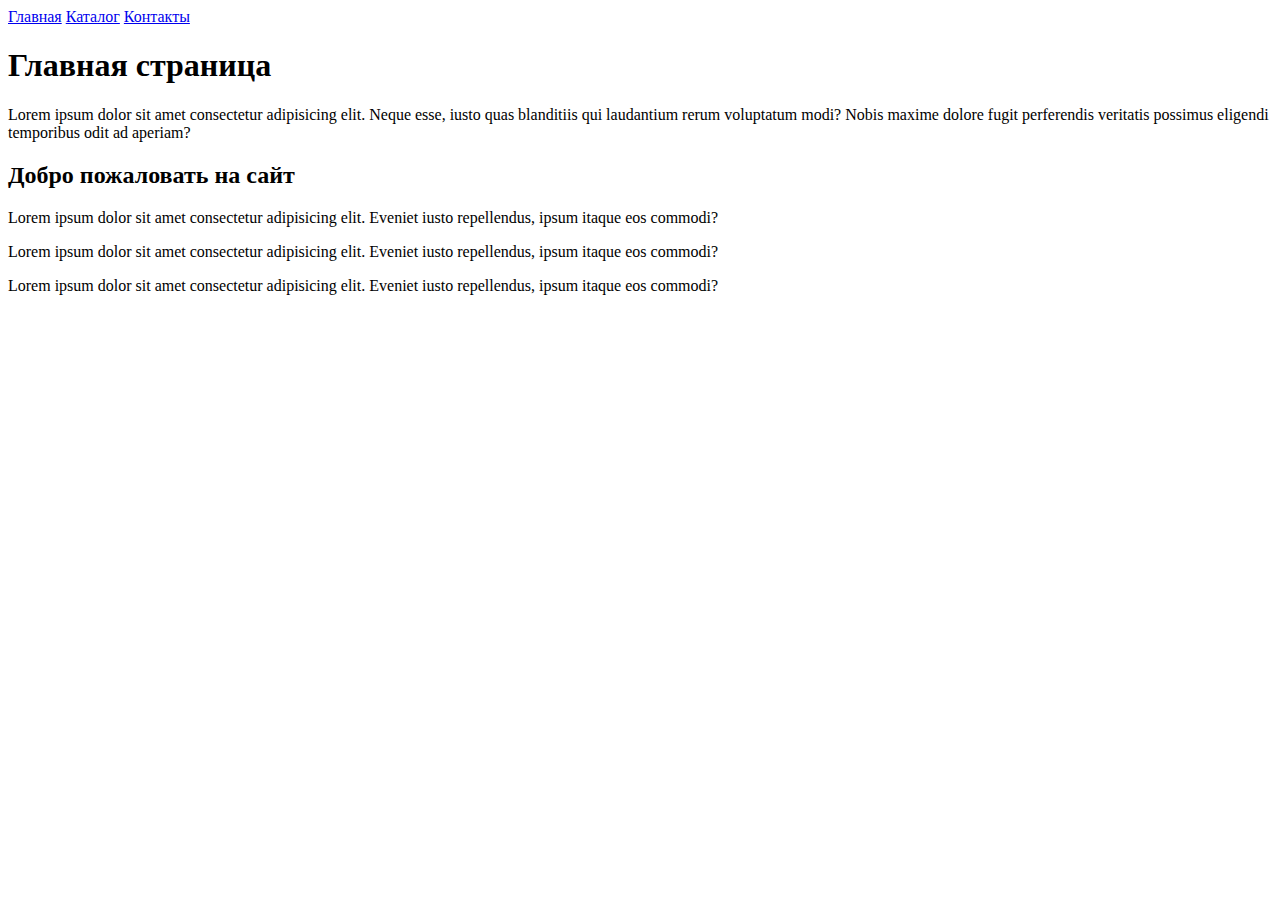
==== index.html @ bce864ef "first commit" ====
<!DOCTYPE html>
<html lang="en">
<head>
    <meta charset="UTF-8">
    <meta http-equiv="X-UA-Compatible" content="IE=edge">
    <meta name="viewport" content="width=device-width, initial-scale=1.0">
    <title>Document</title>
</head>
<body>
    <a href="index.html">Главная</a>
    <a href="catalog/catalog.html">Каталог</a>
    <a href="#">Контакты</a>


    <h1>Главная страница</h1>
    <p>Lorem ipsum dolor sit amet consectetur adipisicing elit. Neque esse, iusto quas blanditiis qui laudantium rerum voluptatum modi? Nobis maxime dolore fugit perferendis veritatis possimus eligendi temporibus odit ad aperiam?</p>
    <h2>Добро пожаловать на сайт</h2>
    <p>Lorem ipsum dolor sit amet consectetur adipisicing elit. Eveniet iusto repellendus, ipsum itaque eos commodi?</p>
    <p>Lorem ipsum dolor sit amet consectetur adipisicing elit. Eveniet iusto repellendus, ipsum itaque eos commodi?</p>
    <p>Lorem ipsum dolor sit amet consectetur adipisicing elit. Eveniet iusto repellendus, ipsum itaque eos commodi?</p>
    
</body>
</html>
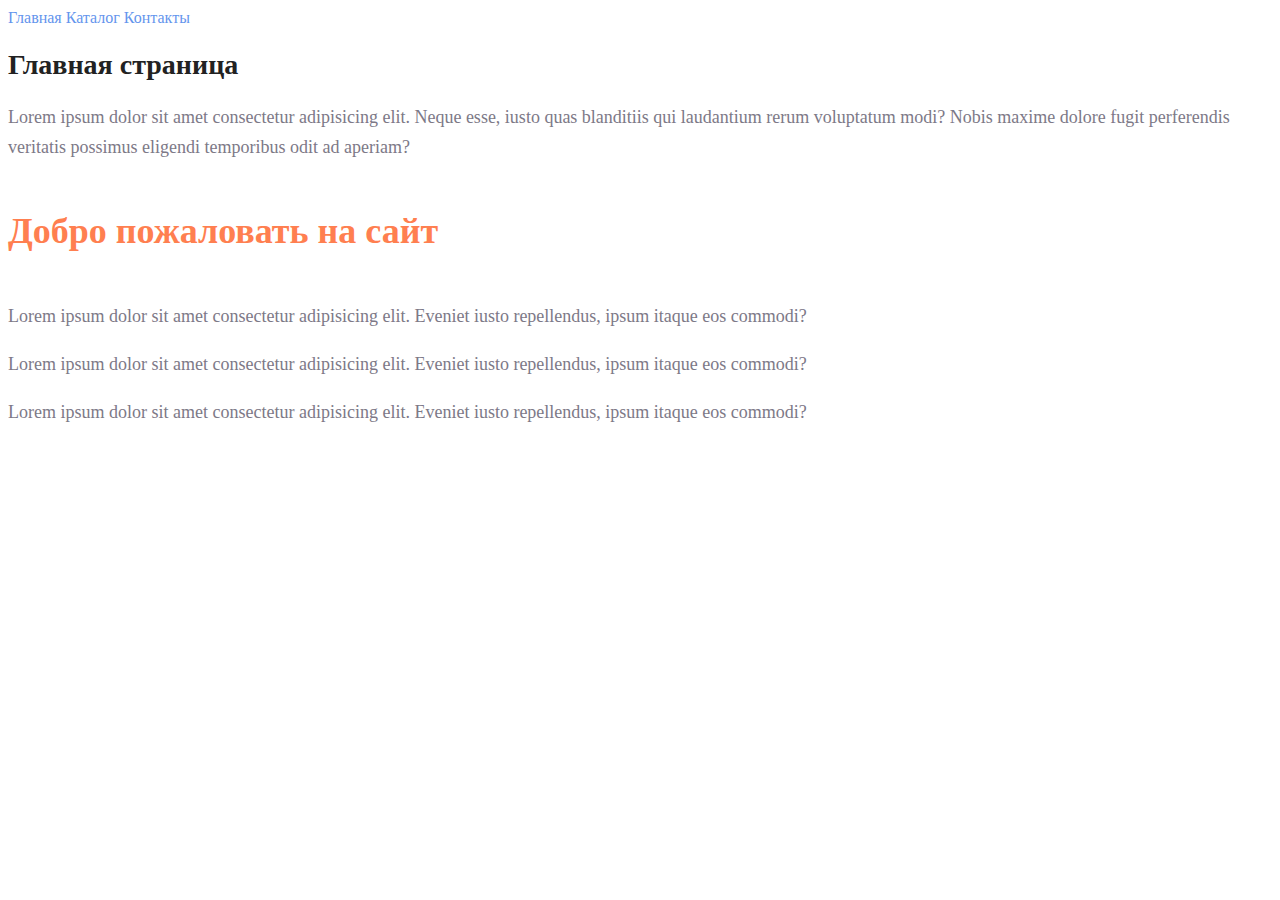
==== commit 871fb1ef: "sdf" ====
--- a/index.html
+++ b/index.html
@@ -5,19 +5,20 @@
     <meta http-equiv="X-UA-Compatible" content="IE=edge">
     <meta name="viewport" content="width=device-width, initial-scale=1.0">
     <title>Document</title>
+    <link rel="stylesheet" href="style.css">
 </head>
 <body>
-    <a href="index.html">Главная</a>
-    <a href="catalog/catalog.html">Каталог</a>
-    <a href="#">Контакты</a>
+    <a class="menu_link" href="index.html">Главная</a>
+    <a class="menu_link" href="catalog/catalog.html">Каталог</a>
+    <a class="menu_link" href="#">Контакты</a>
 
 
-    <h1>Главная страница</h1>
-    <p>Lorem ipsum dolor sit amet consectetur adipisicing elit. Neque esse, iusto quas blanditiis qui laudantium rerum voluptatum modi? Nobis maxime dolore fugit perferendis veritatis possimus eligendi temporibus odit ad aperiam?</p>
-    <h2>Добро пожаловать на сайт</h2>
-    <p>Lorem ipsum dolor sit amet consectetur adipisicing elit. Eveniet iusto repellendus, ipsum itaque eos commodi?</p>
-    <p>Lorem ipsum dolor sit amet consectetur adipisicing elit. Eveniet iusto repellendus, ipsum itaque eos commodi?</p>
-    <p>Lorem ipsum dolor sit amet consectetur adipisicing elit. Eveniet iusto repellendus, ipsum itaque eos commodi?</p>
+    <h1 class="header">Главная страница</h1>
+    <p class="text">Lorem ipsum dolor sit amet consectetur adipisicing elit. Neque esse, iusto quas blanditiis qui laudantium rerum voluptatum modi? Nobis maxime dolore fugit perferendis veritatis possimus eligendi temporibus odit ad aperiam?</p>
+    <h2 class="subtitle">Добро пожаловать на сайт</h2>
+    <p class="text">Lorem ipsum dolor sit amet consectetur adipisicing elit. Eveniet iusto repellendus, ipsum itaque eos commodi?</p>
+    <p class="text">Lorem ipsum dolor sit amet consectetur adipisicing elit. Eveniet iusto repellendus, ipsum itaque eos commodi?</p>
+    <p class="text">Lorem ipsum dolor sit amet consectetur adipisicing elit. Eveniet iusto repellendus, ipsum itaque eos commodi?</p>
     
 </body>
 </html>--- a/style.css
+++ b/style.css
@@ -0,0 +1,32 @@
+a {
+     text-decoration: none;
+ }
+
+ .menu_link{
+    color: cornflowerblue;
+    font-size: 16px;
+    line-height: 20px;
+ }
+
+ .header{
+    color: #222222;
+    font-size: 28px;
+    line-height: 36px;
+    font-weight: bold;
+ }
+
+ .text{
+    font-style: normal;
+    font-weight: 300;
+    font-size: 18px;
+    line-height: 30px;
+    color: #7D7987;
+ }
+
+ .subtitle{
+    color: coral;
+    font-style: normal;
+    font-weight: 700;
+    font-size: 36px;
+    line-height: 80px;
+}